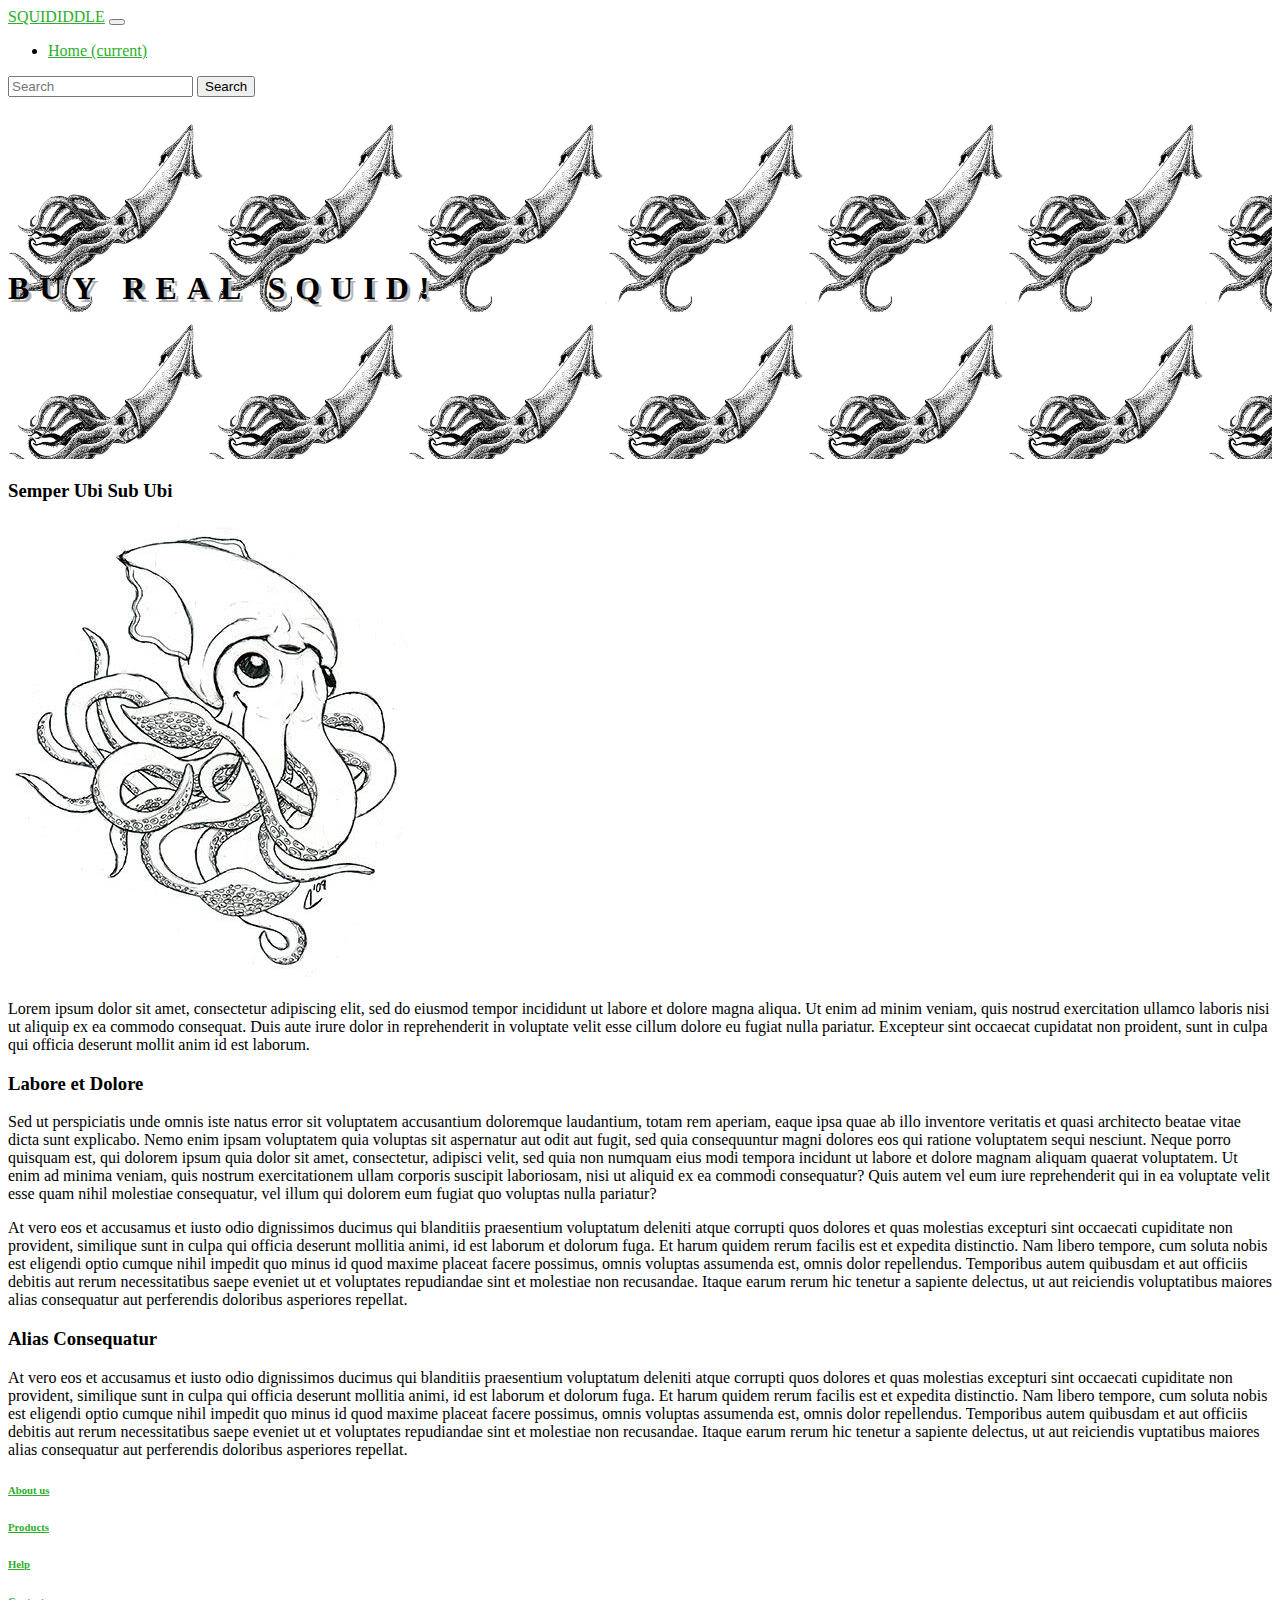
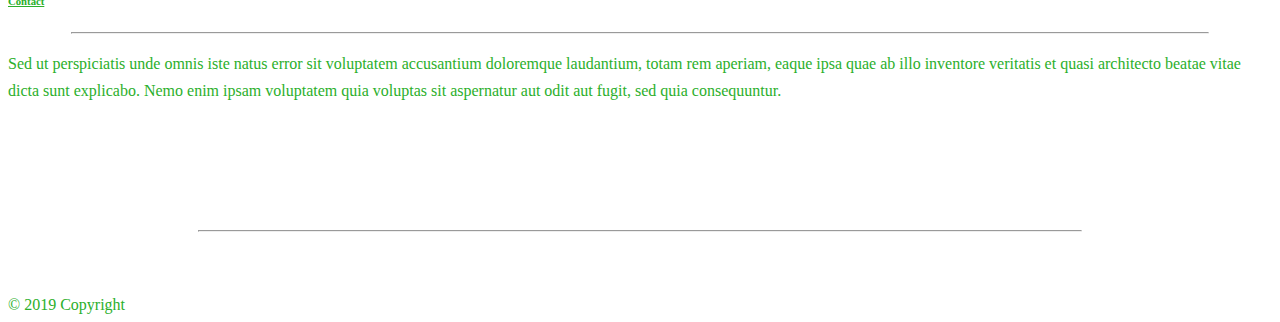
==== index.html @ 8cd33d87 "changed col to medium" ====
<!DOCTYPE html>
<html lang="en">

<head>
    <title>Squididdle</title>
    <meta charset="utf-8">
    <meta name="viewport" content="width=device-width, initial-scale=1, shrink-to-fit=no">
    <link rel="stylesheet" href="https://maxcdn.bootstrapcdn.com/bootstrap/4.0.0-beta/css/bootstrap.min.css" integrity="sha384-/Y6pD6FV/Vv2HJnA6t+vslU6fwYXjCFtcEpHbNJ0lyAFsXTsjBbfaDjzALeQsN6M"
        crossorigin="anonymous">
    <link rel="stylesheet" href="styles.css">
    <link rel="shortcut icon" type="image/png" href="./images/squid-favicon.png" />
</head>

<body>
    <header>
        <nav class="navbar navbar-expand-lg navbar-light bg-light">
            <a class="navbar-brand" href="#">SQUIDIDDLE</a>
            <button class="navbar-toggler" type="button" data-toggle="collapse" data-target="#navbarSupportedContent" aria-controls="navbarSupportedContent"
                aria-expanded="false" aria-label="Toggle navigation">
                <span class="navbar-toggler-icon"></span>
            </button>
        
            <div class="collapse navbar-collapse" id="navbarSupportedContent">
                <ul class="navbar-nav mr-auto">
                    <li class="nav-item active">
                        <a class="nav-link" href="#">Home
                            <span class="sr-only">(current)</span>
                        </a>
                    </li>
                    <!-- <li class="nav-item dropdown">
                        <a class="nav-link dropdown-toggle" href="#" id="navbarDropdown" role="button" data-toggle="dropdown" aria-haspopup="true"
                            aria-expanded="false">
                            Dropdown
                        </a>
                        <div class="dropdown-menu" aria-labelledby="navbarDropdown">
                            <a class="dropdown-item" href="#">Action</a>
                            <a class="dropdown-item" href="#">Another action</a>
                            <div class="dropdown-divider"></div>
                            <a class="dropdown-item" href="#">Something else here</a>
                        </div>
                    </li> -->
                </ul>
                <form class="form-inline my-2 my-lg-0">
                    <input class="form-control mr-sm-2" type="search" placeholder="Search" aria-label="Search">
                    <button class="btn btn-outline-success my-2 my-sm-0" type="submit">Search</button>
                </form>
            </div>
        </nav>
    </header>
    <h1 class="display-4 text-center headline shadow">BUY REAL SQUID!</h1>
    <div class="container-fluid pt-4">
        <div class="row">
            <div class="col-md">
                <h3 class="mb-4">Semper Ubi Sub Ubi</h3>
                <img class="mb-4 rounded img-fluid mx-auto d-block" src="./images/squid.jpg" alt="Squid" style="height: 40%;">
                <p>Lorem ipsum dolor sit amet, consectetur adipiscing elit, sed do eiusmod tempor incididunt ut labore et dolore magna aliqua.
                Ut enim ad minim veniam, quis nostrud exercitation ullamco laboris nisi ut aliquip ex ea commodo consequat. Duis aute irure
                dolor in reprehenderit in voluptate velit esse cillum dolore eu fugiat nulla pariatur. Excepteur sint occaecat cupidatat
                non proident, sunt in culpa qui officia deserunt mollit anim id est laborum.</p>
            </div>
            <div class="col-md">
                <h3 class="mb-4">Labore et Dolore</h3>
                <p>Sed ut perspiciatis unde omnis iste natus error sit voluptatem accusantium doloremque laudantium, totam rem aperiam, eaque
                ipsa quae ab illo inventore veritatis et quasi architecto beatae vitae dicta sunt explicabo. Nemo enim ipsam voluptatem quia
                voluptas sit aspernatur aut odit aut fugit, sed quia consequuntur magni dolores eos qui ratione voluptatem sequi nesciunt.
                Neque porro quisquam est, qui dolorem ipsum quia dolor sit amet, consectetur, adipisci velit, sed quia non numquam eius modi
                tempora incidunt ut labore et dolore magnam aliquam quaerat voluptatem. Ut enim ad minima veniam, quis nostrum exercitationem
                ullam corporis suscipit laboriosam, nisi ut aliquid ex ea commodi consequatur? Quis autem vel eum iure reprehenderit qui
                in ea voluptate velit esse quam nihil molestiae consequatur, vel illum qui dolorem eum fugiat quo voluptas nulla pariatur? </p>
                <p> At vero eos et accusamus et iusto odio dignissimos ducimus qui blanditiis praesentium voluptatum deleniti atque corrupti
                quos dolores et quas molestias excepturi sint occaecati cupiditate non provident, similique sunt in culpa qui officia deserunt
                mollitia animi, id est laborum et dolorum fuga. Et harum quidem rerum facilis est et expedita distinctio. Nam libero tempore,
                cum soluta nobis est eligendi optio cumque nihil impedit quo minus id quod maxime placeat facere possimus, omnis voluptas
                assumenda est, omnis dolor repellendus. Temporibus autem quibusdam et aut officiis debitis aut rerum necessitatibus saepe
                eveniet ut et voluptates repudiandae sint et molestiae non recusandae. Itaque earum rerum hic tenetur a sapiente delectus,
                ut aut reiciendis voluptatibus maiores alias consequatur aut perferendis doloribus asperiores repellat.</p>
            </div>
            <div class="col-md">
                <h3 class="mb-4">Alias Consequatur</h3>
                <p>At vero eos et accusamus et iusto odio dignissimos ducimus qui blanditiis praesentium voluptatum deleniti atque corrupti
                quos dolores et quas molestias excepturi sint occaecati cupiditate non provident, similique sunt in culpa qui officia deserunt
                mollitia animi, id est laborum et dolorum fuga. Et harum quidem rerum facilis est et expedita distinctio. Nam libero tempore,
                cum soluta nobis est eligendi optio cumque nihil impedit quo minus id quod maxime placeat facere possimus, omnis voluptas
                assumenda est, omnis dolor repellendus. Temporibus autem quibusdam et aut officiis debitis aut rerum necessitatibus saepe
                eveniet ut et voluptates repudiandae sint et molestiae non recusandae. Itaque earum rerum hic tenetur a sapiente delectus,
                ut aut reiciendis vuptatibus maiores alias consequatur aut perferendis doloribus asperiores repellat.</p>
            </div>
        </div>
    </div>

    <!-- jQuery, Popper.js, Bootstrap JS -->
    <script src="https://code.jquery.com/jquery-3.2.1.slim.min.js" integrity="sha384-KJ3o2DKtIkvYIK3UENzmM7KCkRr/rE9/Qpg6aAZGJwFDMVNA/GpGFF93hXpG5KkN"
        crossorigin="anonymous"></script>
    <script src="https://cdnjs.cloudflare.com/ajax/libs/popper.js/1.11.0/umd/popper.min.js" integrity="sha384-b/U6ypiBEHpOf/4+1nzFpr53nxSS+GLCkfwBdFNTxtclqqenISfwAzpKaMNFNmj4"
        crossorigin="anonymous"></script>
    <script src="https://maxcdn.bootstrapcdn.com/bootstrap/4.0.0-beta/js/bootstrap.min.js" integrity="sha384-h0AbiXch4ZDo7tp9hKZ4TsHbi047NrKGLO3SEJAg45jXxnGIfYzk4Si90RDIqNm1"
        crossorigin="anonymous"></script>
</body>
<footer class="page-footer font-small bg-light footer mt-5">
    <div class="container">
        <div class="row text-center d-flex justify-content-center pt-5 mb-1">
            <div class="col-md-2 mb-3">
                <h6 class="text-uppercase font-weight-bold">
                    <a href="#!">About us</a>
                </h6>
            </div>
            <div class="col-md-2 mb-3">
                <h6 class="text-uppercase font-weight-bold">
                    <a href="#!">Products</a>
                </h6>
            </div>
            <div class="col-md-2 mb-3">
                <h6 class="text-uppercase font-weight-bold">
                    <a href="#!">Help</a>
                </h6>
            </div>
            <div class="col-md-2 mb-3">
                <h6 class="text-uppercase font-weight-bold">
                    <a href="#!">Contact</a>
                </h6>
            </div>
        </div>
        <hr class="rgba-white-light" style="margin: 0 5%;">
        <div class="row d-flex text-center justify-content-center mb-md-0 mb-4">
            <div class="col-md-8 col-12 mt-3">
                <p style="line-height: 1.7rem">Sed ut perspiciatis unde omnis iste natus error sit voluptatem accusantium doloremque laudantium, totam rem
                    aperiam, eaque ipsa quae ab illo inventore veritatis et quasi architecto beatae vitae dicta sunt explicabo.
                    Nemo enim ipsam voluptatem quia voluptas sit aspernatur aut odit aut fugit, sed quia consequuntur.</p>
            </div>
        </div>
        <hr class="clearfix d-md-none rgba-white-light" style="margin: 10% 15% 5%;">
    </div>
    <div class="footer-copyright text-center py-3">© 2019 Copyright
    </div>
</footer>
</html>
---- styles.css ----
.headline{
  padding-top: 12%;
  padding-bottom: 12%;
  background-image: url(images/background-squid.jpg);
  background-size: 200px 200px;
  letter-spacing: 10px;
}

.footer,
a {
    color: rgb(43, 175, 43);
}

a:hover {
    text-decoration: none;
    color: forestgreen;
}

.shadow {
    text-shadow: 3px 3px rgb(179, 179, 179);
}
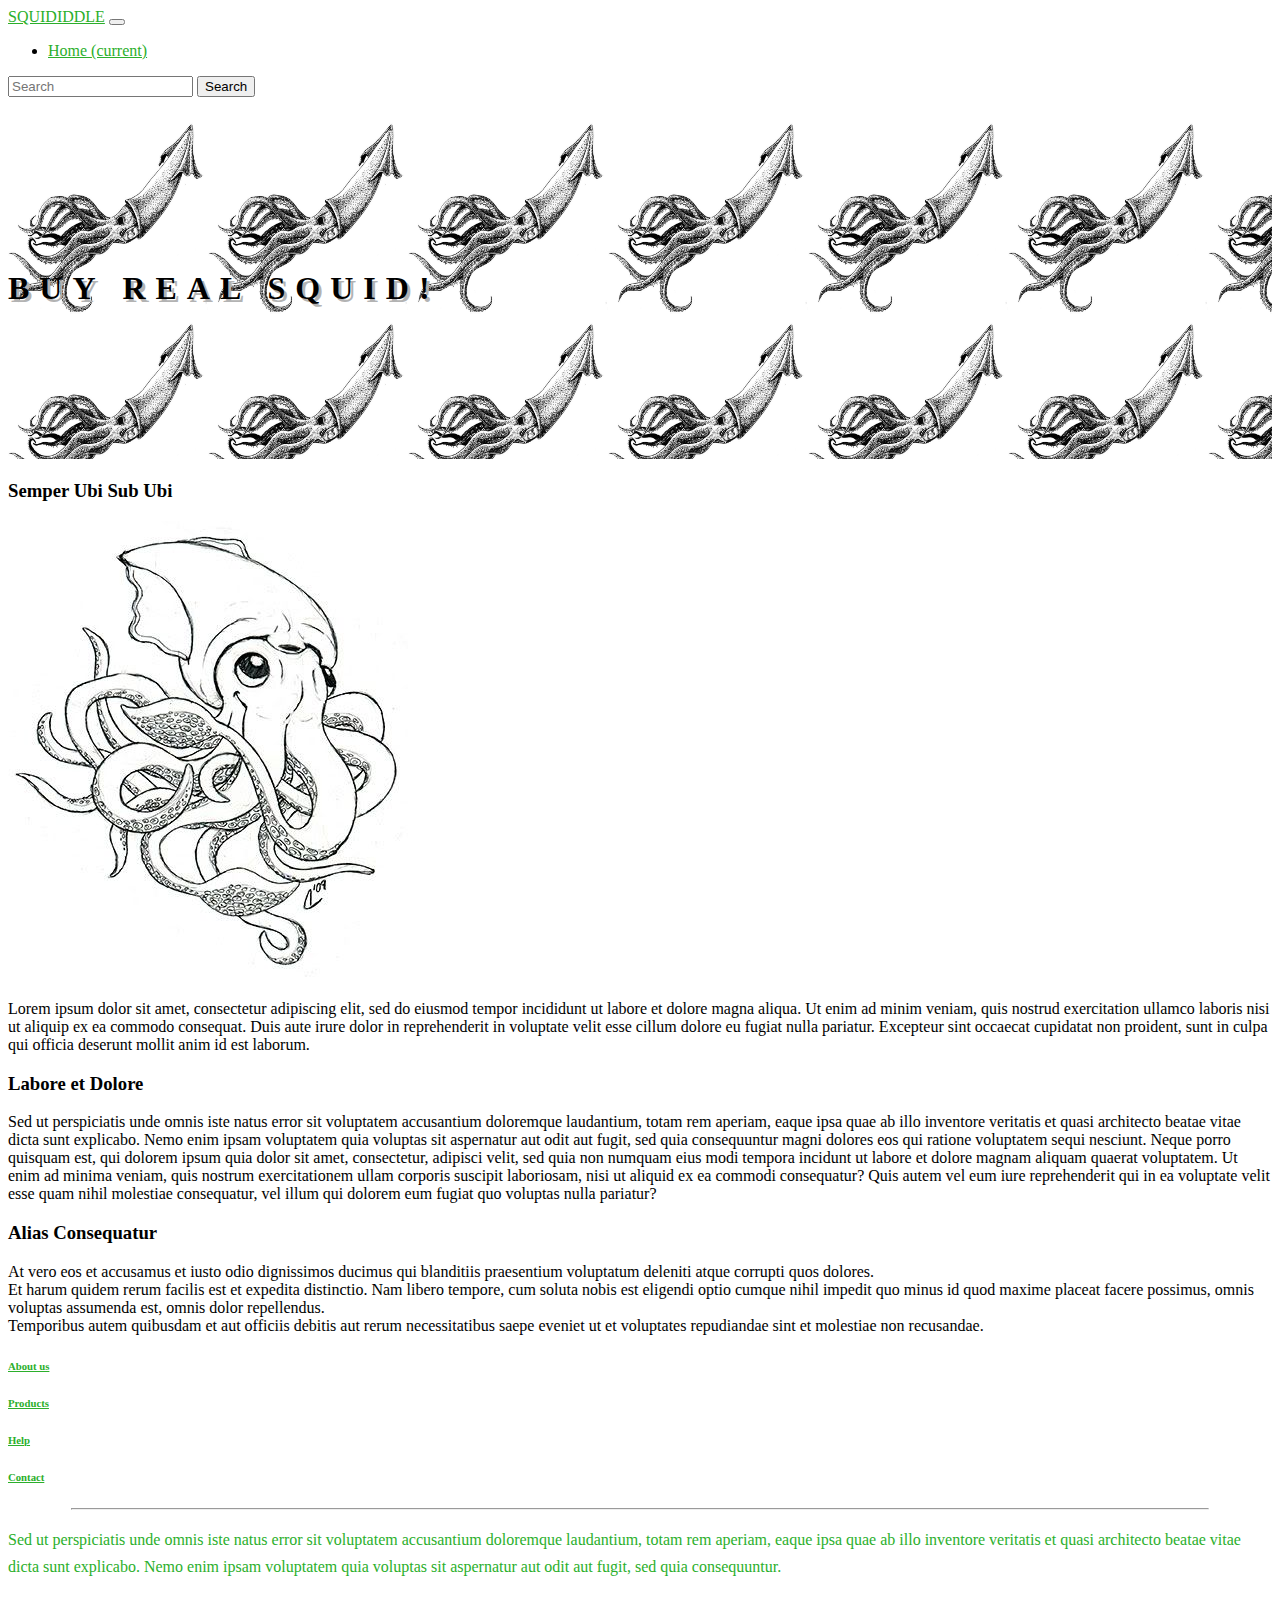
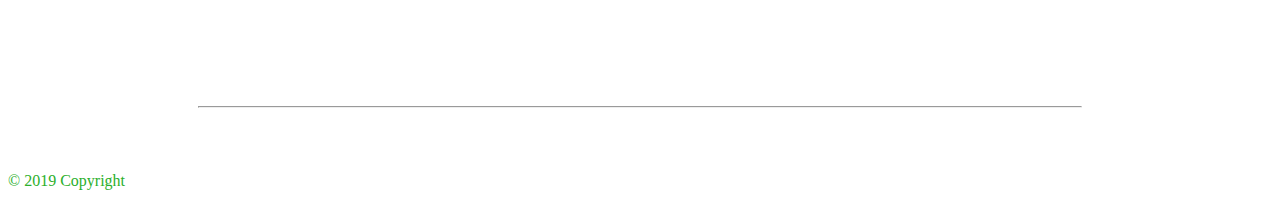
==== commit 1ab8bd0c: "made text smaller and added li elements to third column" ====
--- a/index.html
+++ b/index.html
@@ -50,7 +50,7 @@
     <h1 class="display-4 text-center headline shadow">BUY REAL SQUID!</h1>
     <div class="container-fluid pt-4">
         <div class="row">
-            <div class="col-md">
+            <div class="col-lg col-xl-6">
                 <h3 class="mb-4">Semper Ubi Sub Ubi</h3>
                 <img class="mb-4 rounded img-fluid mx-auto d-block" src="./images/squid.jpg" alt="Squid" style="height: 40%;">
                 <p>Lorem ipsum dolor sit amet, consectetur adipiscing elit, sed do eiusmod tempor incididunt ut labore et dolore magna aliqua.
@@ -58,7 +58,7 @@
                 dolor in reprehenderit in voluptate velit esse cillum dolore eu fugiat nulla pariatur. Excepteur sint occaecat cupidatat
                 non proident, sunt in culpa qui officia deserunt mollit anim id est laborum.</p>
             </div>
-            <div class="col-md">
+            <div class="col-lg">
                 <h3 class="mb-4">Labore et Dolore</h3>
                 <p>Sed ut perspiciatis unde omnis iste natus error sit voluptatem accusantium doloremque laudantium, totam rem aperiam, eaque
                 ipsa quae ab illo inventore veritatis et quasi architecto beatae vitae dicta sunt explicabo. Nemo enim ipsam voluptatem quia
@@ -67,23 +67,17 @@
                 tempora incidunt ut labore et dolore magnam aliquam quaerat voluptatem. Ut enim ad minima veniam, quis nostrum exercitationem
                 ullam corporis suscipit laboriosam, nisi ut aliquid ex ea commodi consequatur? Quis autem vel eum iure reprehenderit qui
                 in ea voluptate velit esse quam nihil molestiae consequatur, vel illum qui dolorem eum fugiat quo voluptas nulla pariatur? </p>
-                <p> At vero eos et accusamus et iusto odio dignissimos ducimus qui blanditiis praesentium voluptatum deleniti atque corrupti
-                quos dolores et quas molestias excepturi sint occaecati cupiditate non provident, similique sunt in culpa qui officia deserunt
-                mollitia animi, id est laborum et dolorum fuga. Et harum quidem rerum facilis est et expedita distinctio. Nam libero tempore,
-                cum soluta nobis est eligendi optio cumque nihil impedit quo minus id quod maxime placeat facere possimus, omnis voluptas
-                assumenda est, omnis dolor repellendus. Temporibus autem quibusdam et aut officiis debitis aut rerum necessitatibus saepe
-                eveniet ut et voluptates repudiandae sint et molestiae non recusandae. Itaque earum rerum hic tenetur a sapiente delectus,
-                ut aut reiciendis voluptatibus maiores alias consequatur aut perferendis doloribus asperiores repellat.</p>
             </div>
-            <div class="col-md">
+            <div class="col-lg">
                 <h3 class="mb-4">Alias Consequatur</h3>
-                <p>At vero eos et accusamus et iusto odio dignissimos ducimus qui blanditiis praesentium voluptatum deleniti atque corrupti
-                quos dolores et quas molestias excepturi sint occaecati cupiditate non provident, similique sunt in culpa qui officia deserunt
-                mollitia animi, id est laborum et dolorum fuga. Et harum quidem rerum facilis est et expedita distinctio. Nam libero tempore,
-                cum soluta nobis est eligendi optio cumque nihil impedit quo minus id quod maxime placeat facere possimus, omnis voluptas
-                assumenda est, omnis dolor repellendus. Temporibus autem quibusdam et aut officiis debitis aut rerum necessitatibus saepe
-                eveniet ut et voluptates repudiandae sint et molestiae non recusandae. Itaque earum rerum hic tenetur a sapiente delectus,
-                ut aut reiciendis vuptatibus maiores alias consequatur aut perferendis doloribus asperiores repellat.</p>
+                <li> At vero eos et accusamus et iusto odio dignissimos ducimus qui blanditiis praesentium voluptatum deleniti atque corrupti
+                quos dolores.
+                </li> 
+                <li> Et harum quidem rerum facilis est et expedita distinctio. Nam libero tempore, cum soluta nobis est eligendi optio cumque
+                nihil impedit quo minus id quod maxime placeat facere possimus, omnis voluptas assumenda est, omnis dolor repellendus.
+                </li> 
+                <li> Temporibus autem quibusdam et aut officiis debitis aut rerum necessitatibus saepe eveniet ut et voluptates repudiandae sint
+                et molestiae non recusandae.</li>
             </div>
         </div>
     </div>
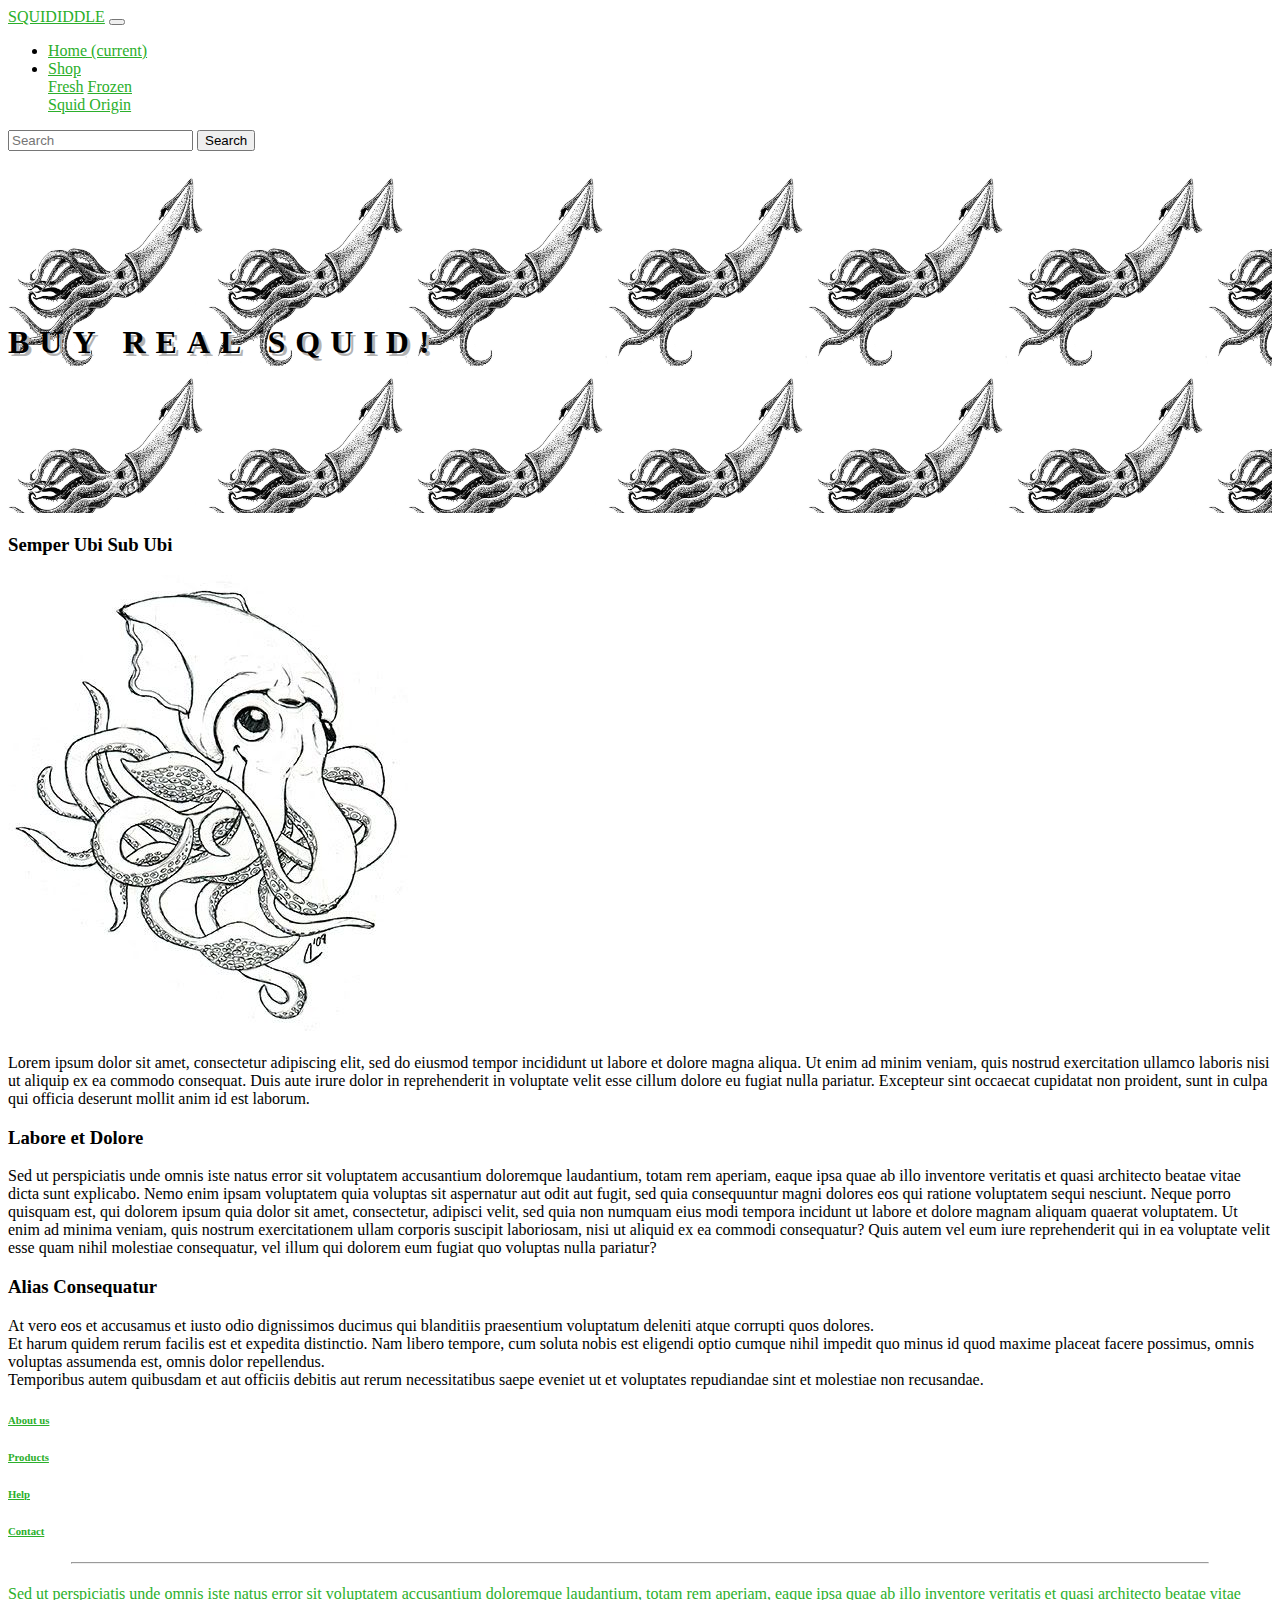
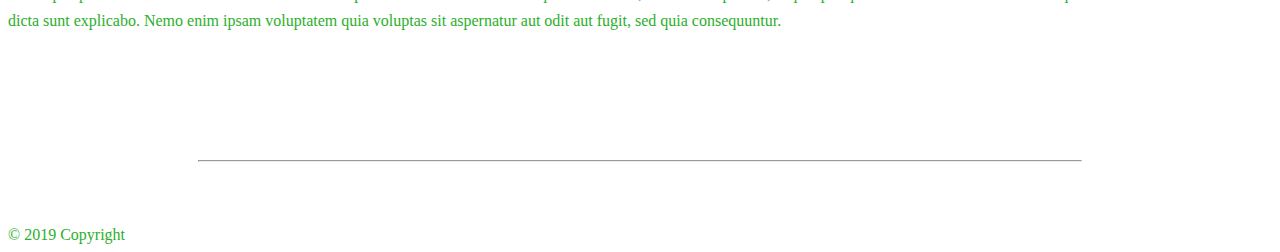
==== commit ba7f342f: "added back drop down and altered text for shopping" ====
--- a/index.html
+++ b/index.html
@@ -27,18 +27,18 @@
                             <span class="sr-only">(current)</span>
                         </a>
                     </li>
-                    <!-- <li class="nav-item dropdown">
+                    <li class="nav-item dropdown">
                         <a class="nav-link dropdown-toggle" href="#" id="navbarDropdown" role="button" data-toggle="dropdown" aria-haspopup="true"
                             aria-expanded="false">
-                            Dropdown
+                            Shop
                         </a>
                         <div class="dropdown-menu" aria-labelledby="navbarDropdown">
-                            <a class="dropdown-item" href="#">Action</a>
-                            <a class="dropdown-item" href="#">Another action</a>
+                            <a class="dropdown-item" href="#">Fresh</a>
+                            <a class="dropdown-item" href="#">Frozen</a>
                             <div class="dropdown-divider"></div>
-                            <a class="dropdown-item" href="#">Something else here</a>
+                            <a class="dropdown-item" href="#">Squid Origin</a>
                         </div>
-                    </li> -->
+                    </li>
                 </ul>
                 <form class="form-inline my-2 my-lg-0">
                     <input class="form-control mr-sm-2" type="search" placeholder="Search" aria-label="Search">
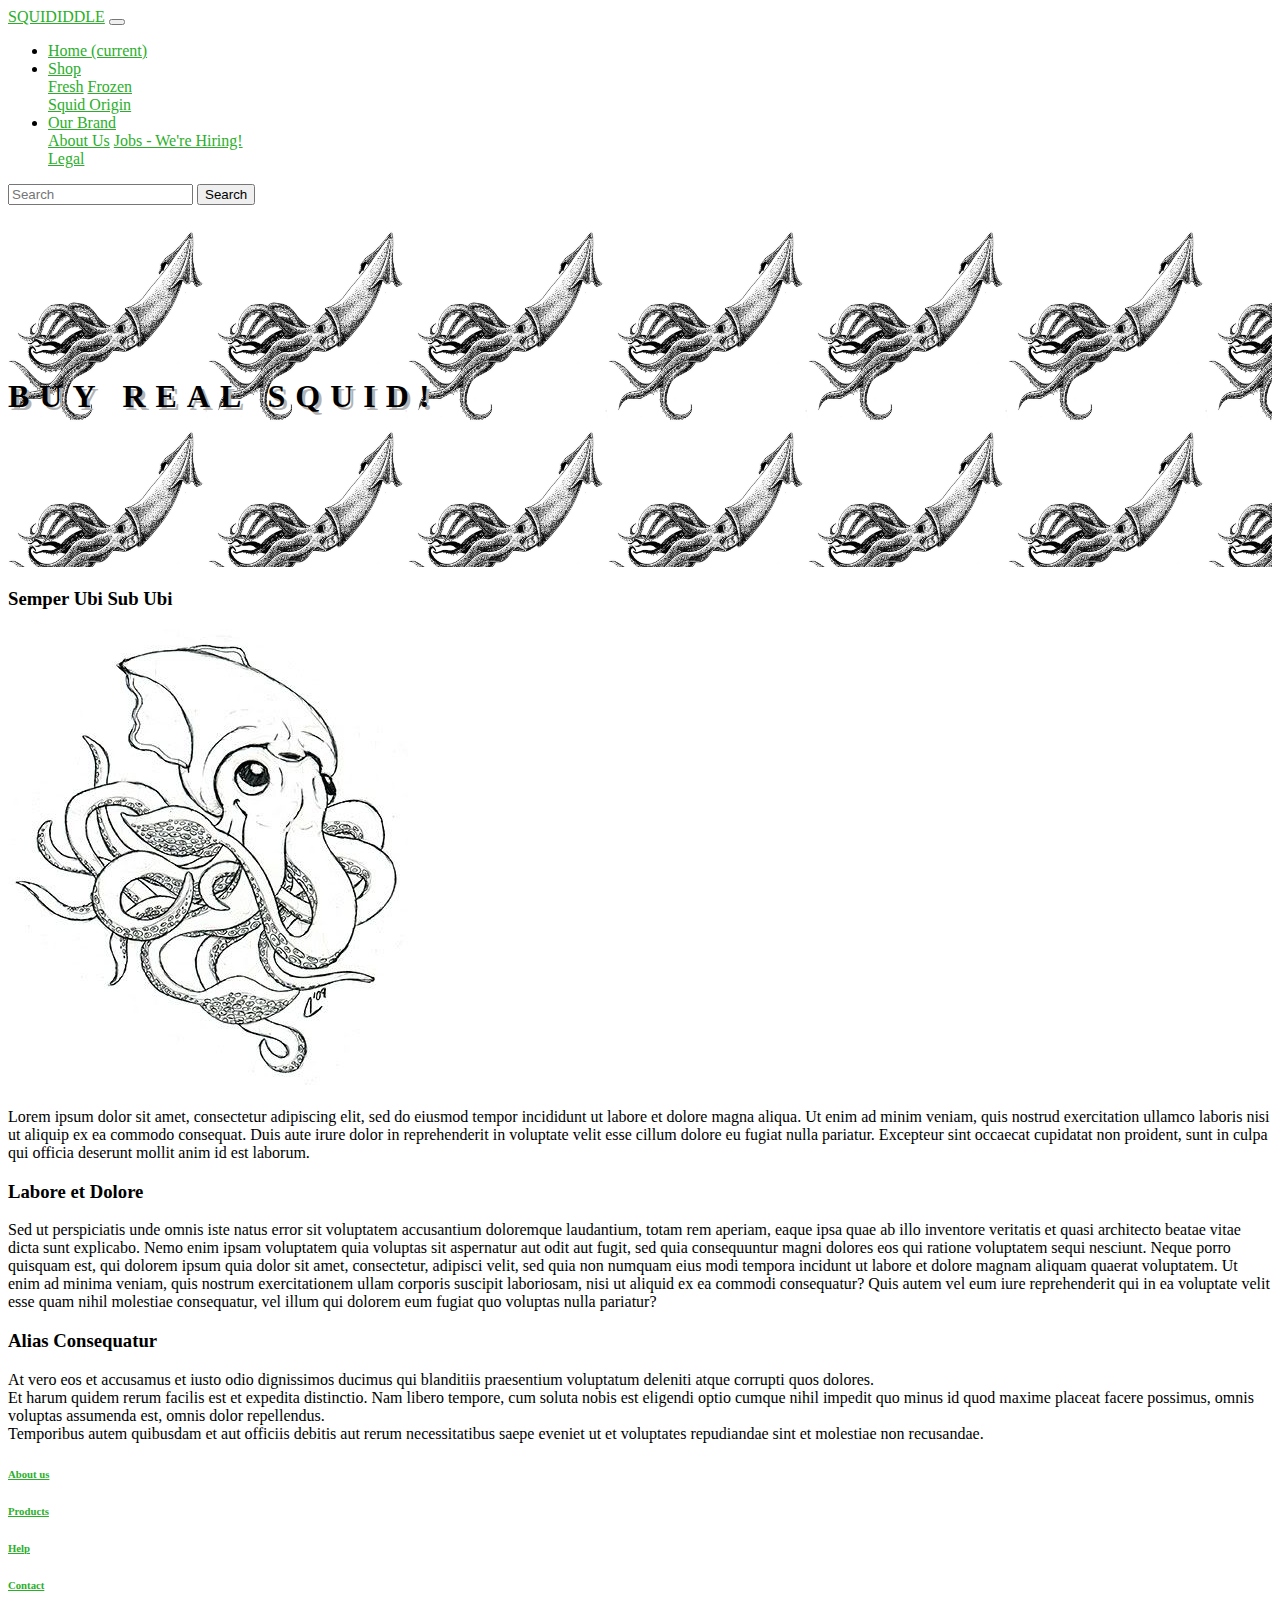
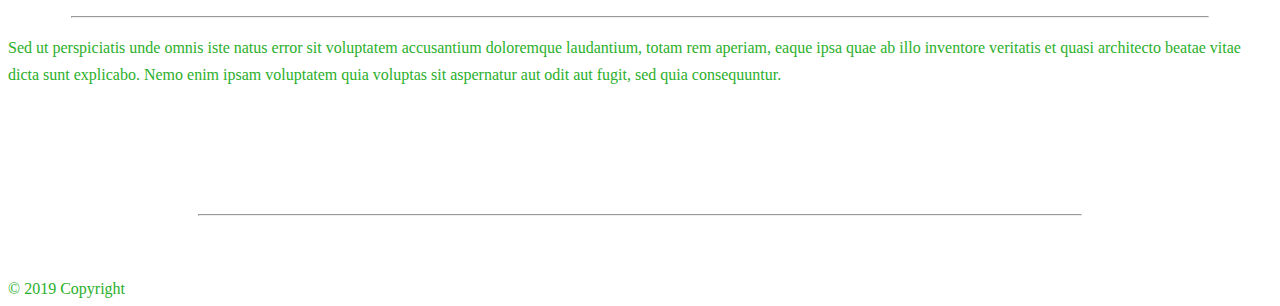
==== commit b356c89c: "added another drop down about brand" ====
--- a/index.html
+++ b/index.html
@@ -39,6 +39,18 @@
                             <a class="dropdown-item" href="#">Squid Origin</a>
                         </div>
                     </li>
+                        <li class="nav-item dropdown">
+                            <a class="nav-link dropdown-toggle" href="#" id="navbarDropdown" role="button" data-toggle="dropdown" aria-haspopup="true"
+                                aria-expanded="false">
+                                Our Brand
+                            </a>
+                            <div class="dropdown-menu" aria-labelledby="navbarDropdown">
+                                <a class="dropdown-item" href="#">About Us</a>
+                                <a class="dropdown-item" href="#">Jobs - We're Hiring!</a>
+                                <div class="dropdown-divider"></div>
+                                <a class="dropdown-item" href="#">Legal</a>
+                            </div>
+                        </li>
                 </ul>
                 <form class="form-inline my-2 my-lg-0">
                     <input class="form-control mr-sm-2" type="search" placeholder="Search" aria-label="Search">
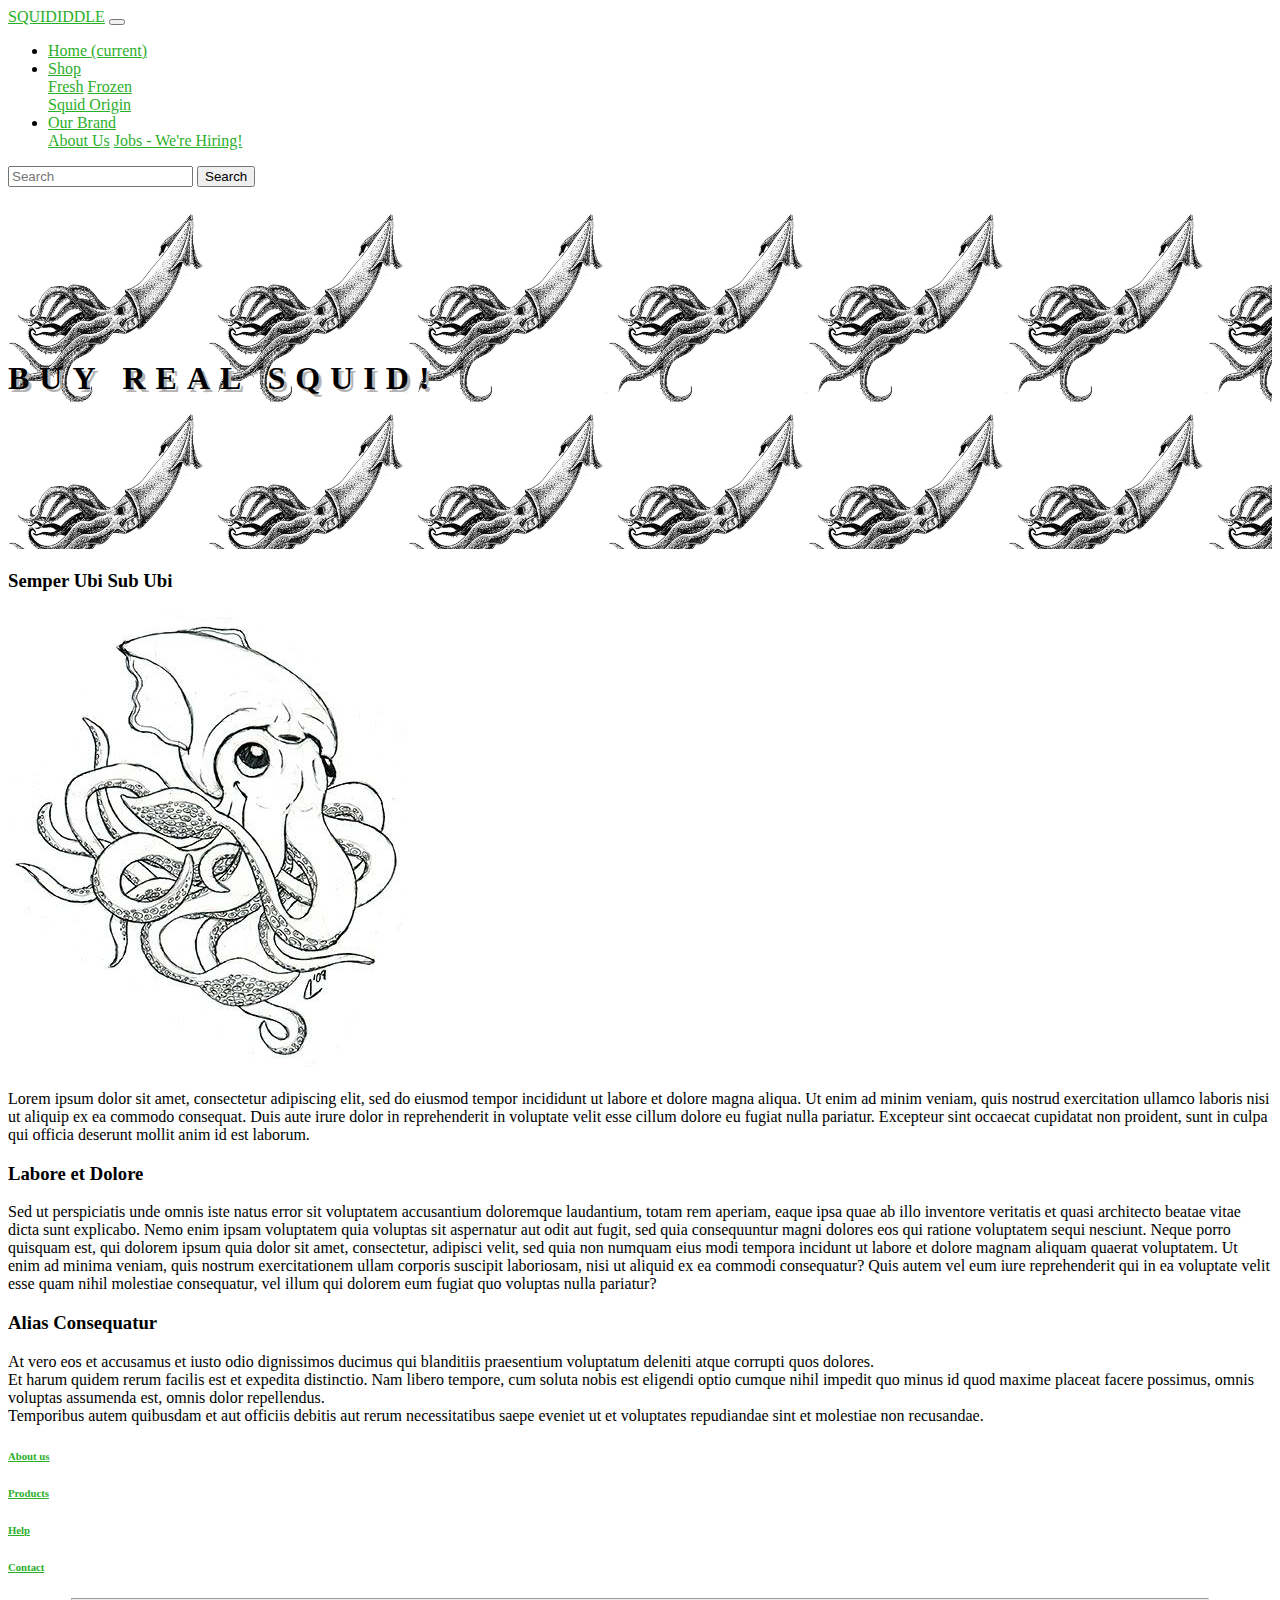
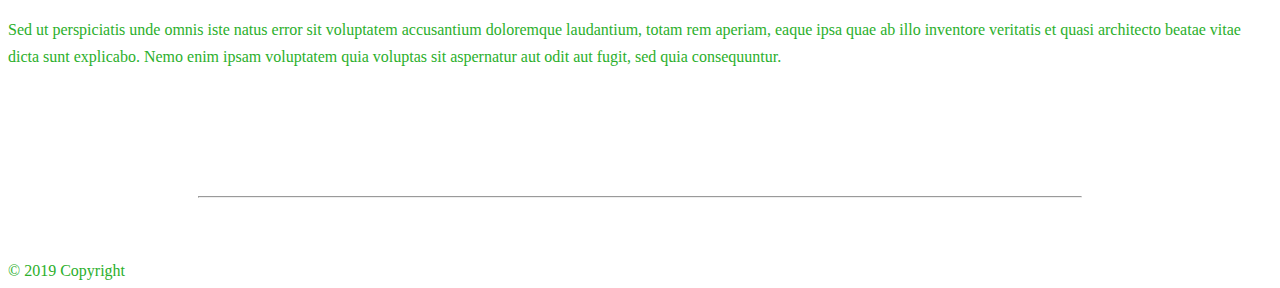
==== commit 72631672: "removed legal from drop down" ====
--- a/index.html
+++ b/index.html
@@ -47,8 +47,6 @@
                             <div class="dropdown-menu" aria-labelledby="navbarDropdown">
                                 <a class="dropdown-item" href="#">About Us</a>
                                 <a class="dropdown-item" href="#">Jobs - We're Hiring!</a>
-                                <div class="dropdown-divider"></div>
-                                <a class="dropdown-item" href="#">Legal</a>
                             </div>
                         </li>
                 </ul>
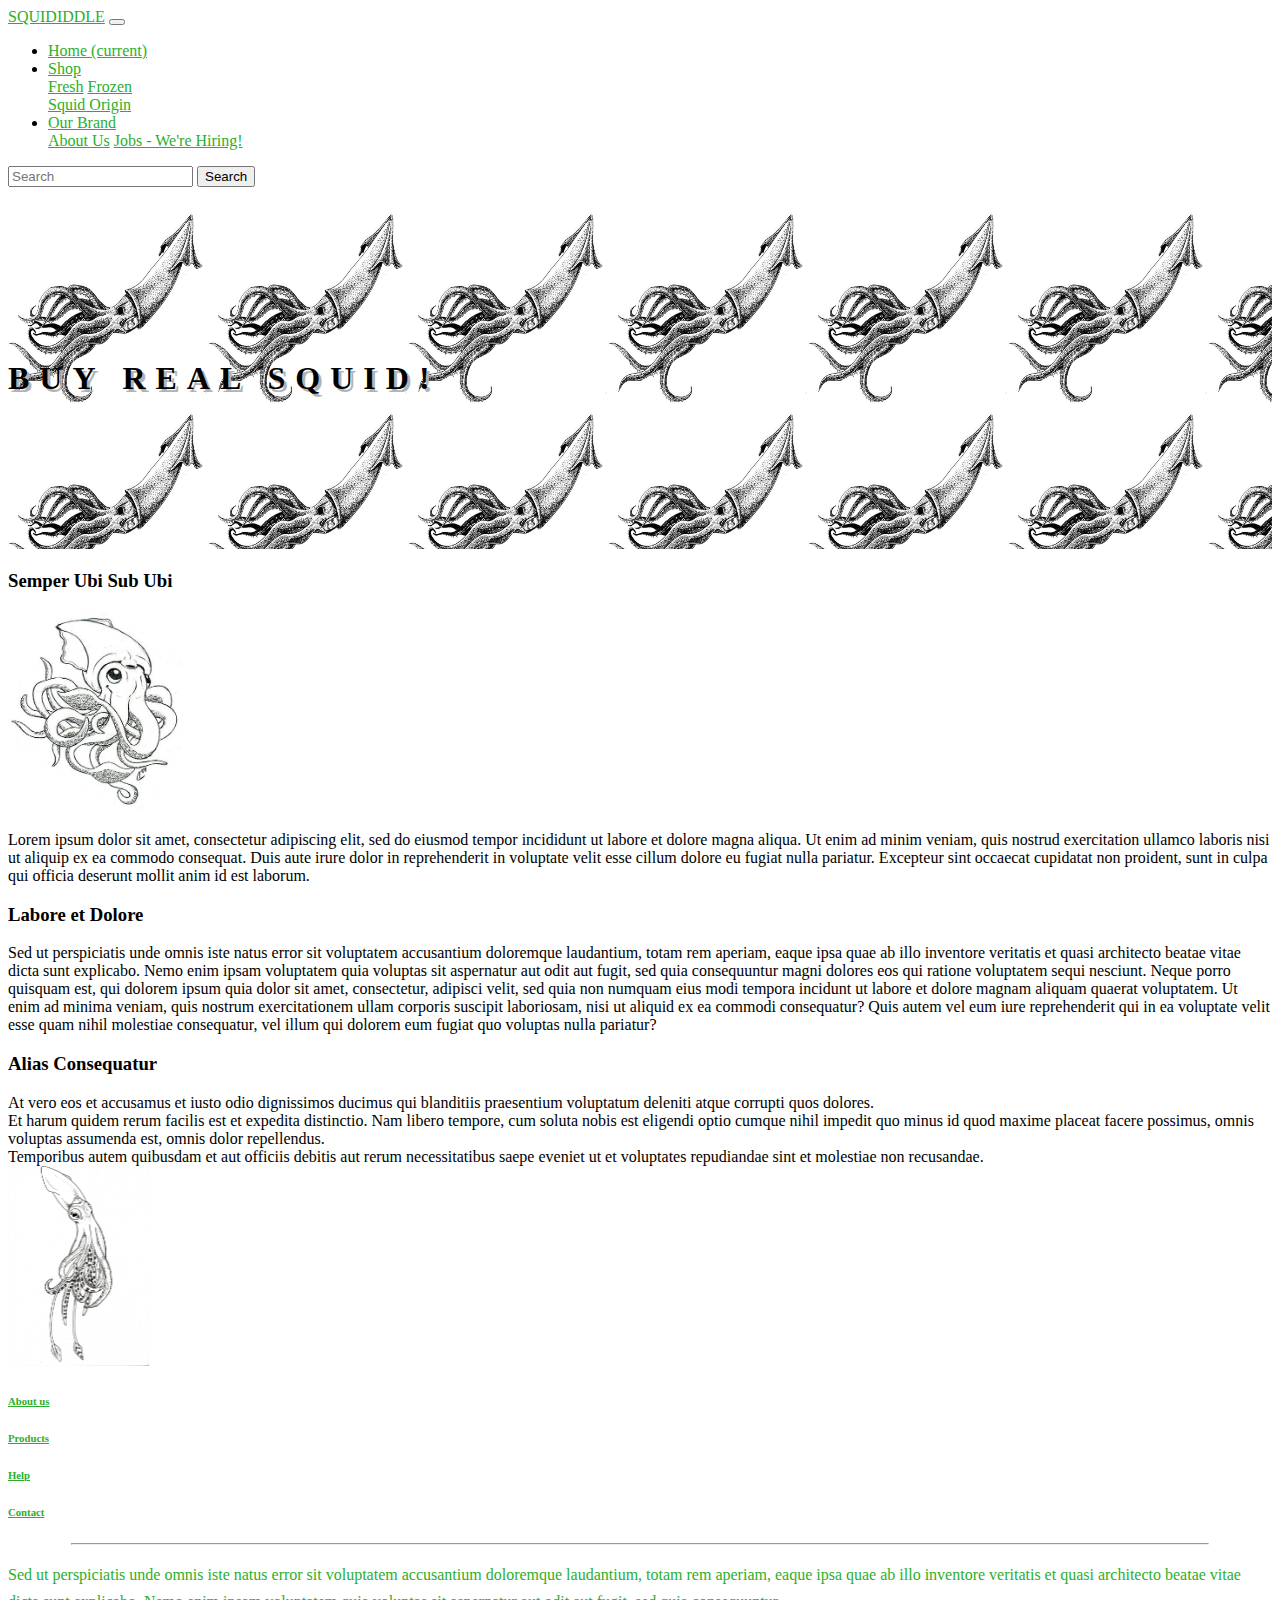
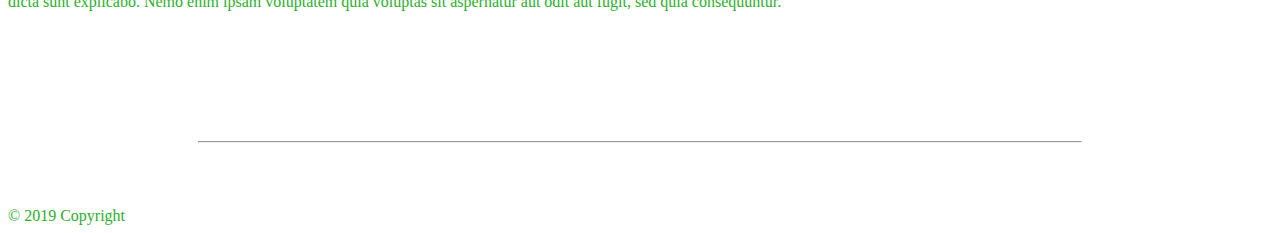
==== commit 47f771b0: "added another squid image to third column" ====
--- a/index.html
+++ b/index.html
@@ -62,7 +62,7 @@
         <div class="row">
             <div class="col-lg col-xl-6">
                 <h3 class="mb-4">Semper Ubi Sub Ubi</h3>
-                <img class="mb-4 rounded img-fluid mx-auto d-block" src="./images/squid.jpg" alt="Squid" style="height: 40%;">
+                <img class="mb-4 rounded img-fluid mx-auto d-block" src="./images/squid.jpg" alt="Squid" style="height: 200px;">
                 <p>Lorem ipsum dolor sit amet, consectetur adipiscing elit, sed do eiusmod tempor incididunt ut labore et dolore magna aliqua.
                 Ut enim ad minim veniam, quis nostrud exercitation ullamco laboris nisi ut aliquip ex ea commodo consequat. Duis aute irure
                 dolor in reprehenderit in voluptate velit esse cillum dolore eu fugiat nulla pariatur. Excepteur sint occaecat cupidatat
@@ -88,6 +88,7 @@
                 </li> 
                 <li> Temporibus autem quibusdam et aut officiis debitis aut rerum necessitatibus saepe eveniet ut et voluptates repudiandae sint
                 et molestiae non recusandae.</li>
+                <img class="rounded img-fluid mx-auto d-block" src="./images/third-column.jpg" alt="Squid" style="height: 200px;">
             </div>
         </div>
     </div>
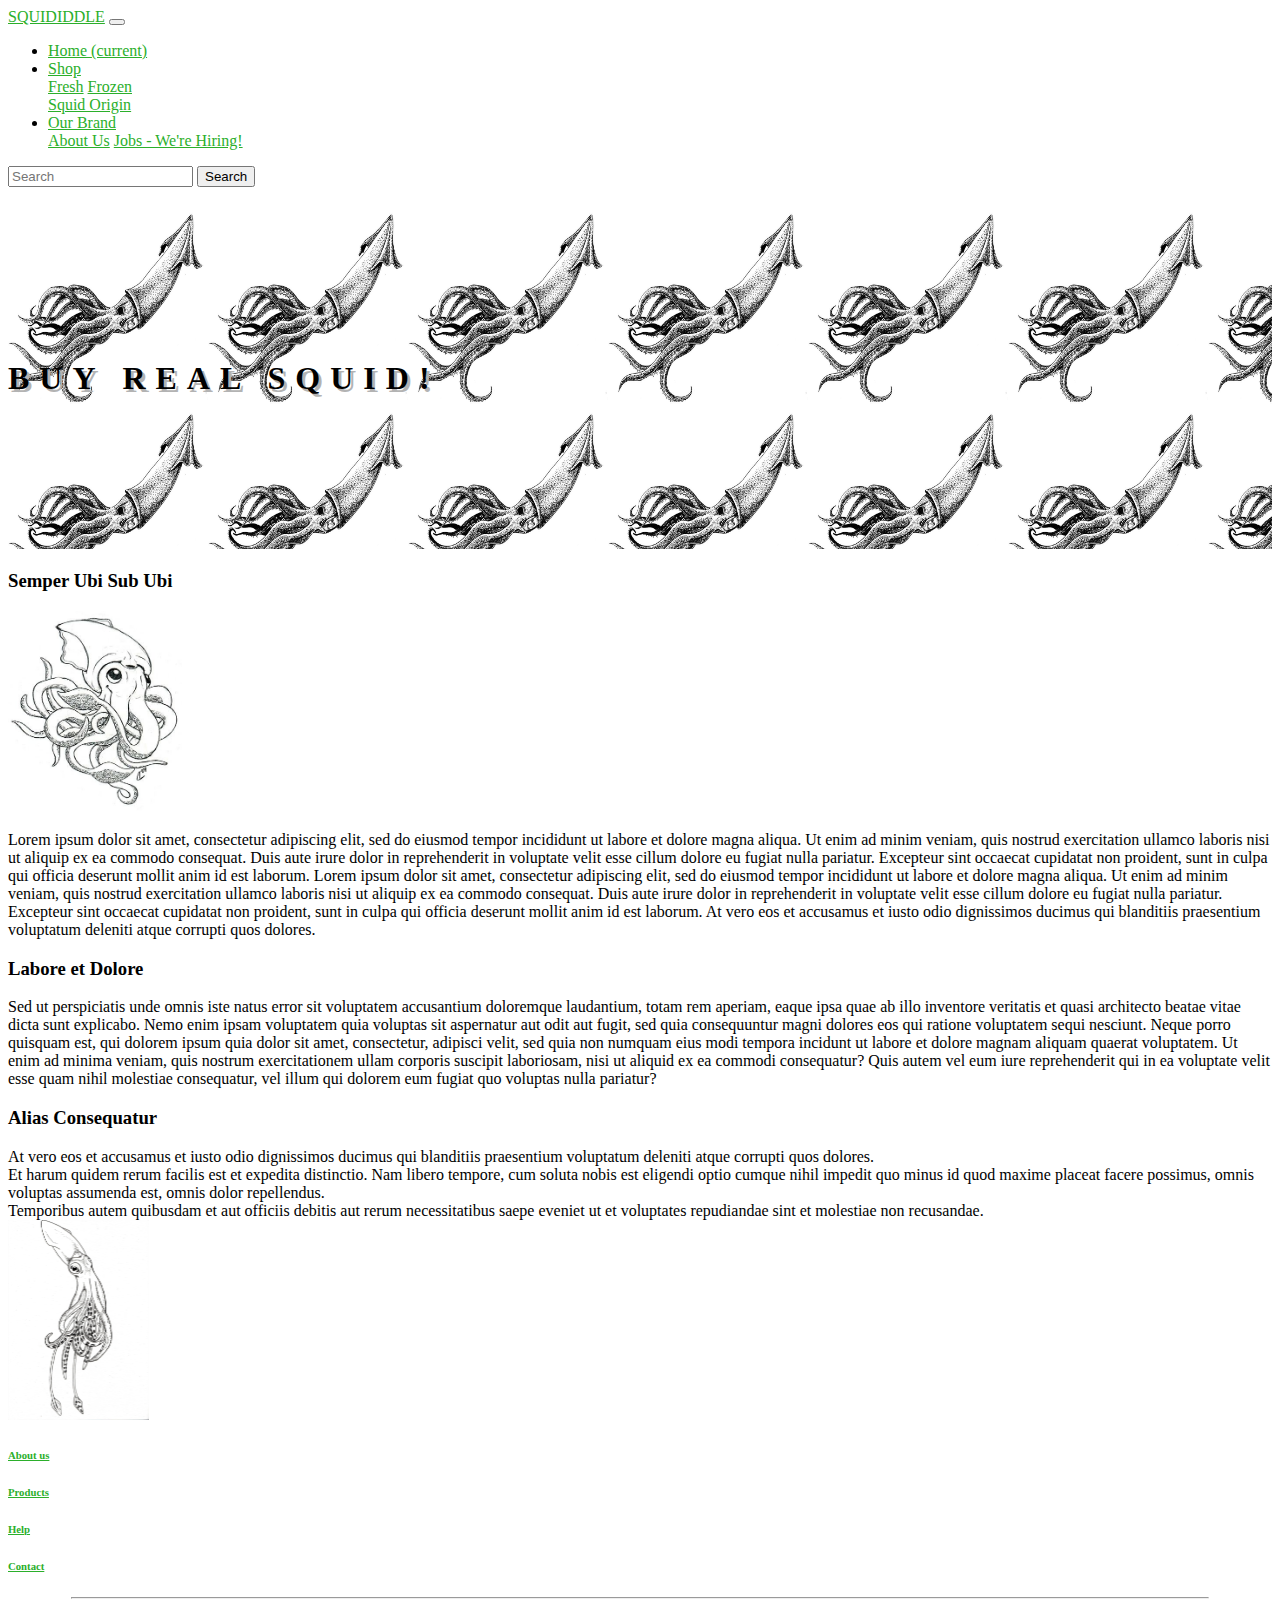
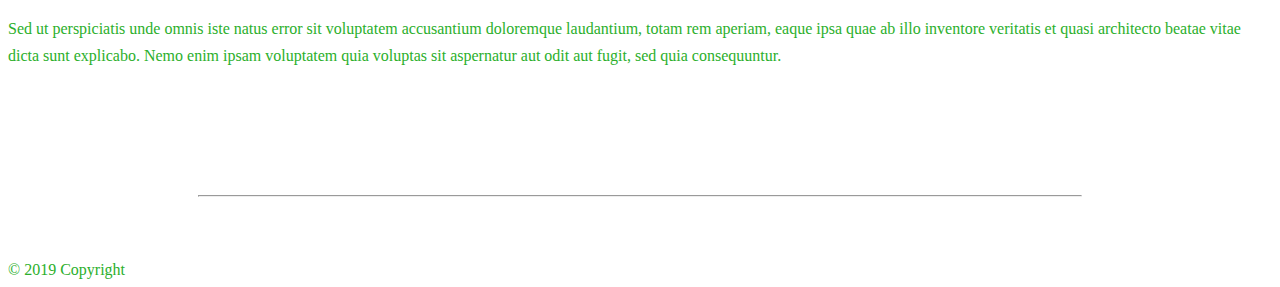
==== commit c7d397a9: "added more text to first column to even it out" ====
--- a/index.html
+++ b/index.html
@@ -66,7 +66,11 @@
                 <p>Lorem ipsum dolor sit amet, consectetur adipiscing elit, sed do eiusmod tempor incididunt ut labore et dolore magna aliqua.
                 Ut enim ad minim veniam, quis nostrud exercitation ullamco laboris nisi ut aliquip ex ea commodo consequat. Duis aute irure
                 dolor in reprehenderit in voluptate velit esse cillum dolore eu fugiat nulla pariatur. Excepteur sint occaecat cupidatat
-                non proident, sunt in culpa qui officia deserunt mollit anim id est laborum.</p>
+                non proident, sunt in culpa qui officia deserunt mollit anim id est laborum. Lorem ipsum dolor sit amet, consectetur adipiscing elit, sed do eiusmod tempor incididunt ut labore et dolore magna aliqua.
+                Ut enim ad minim veniam, quis nostrud exercitation ullamco laboris nisi ut aliquip ex ea commodo consequat. Duis aute irure
+                dolor in reprehenderit in voluptate velit esse cillum dolore eu fugiat nulla pariatur. Excepteur sint occaecat cupidatat
+                non proident, sunt in culpa qui officia deserunt mollit anim id est laborum. At vero eos et accusamus et iusto odio dignissimos ducimus qui blanditiis praesentium voluptatum deleniti atque corrupti
+                quos dolores.</p>
             </div>
             <div class="col-lg">
                 <h3 class="mb-4">Labore et Dolore</h3>
